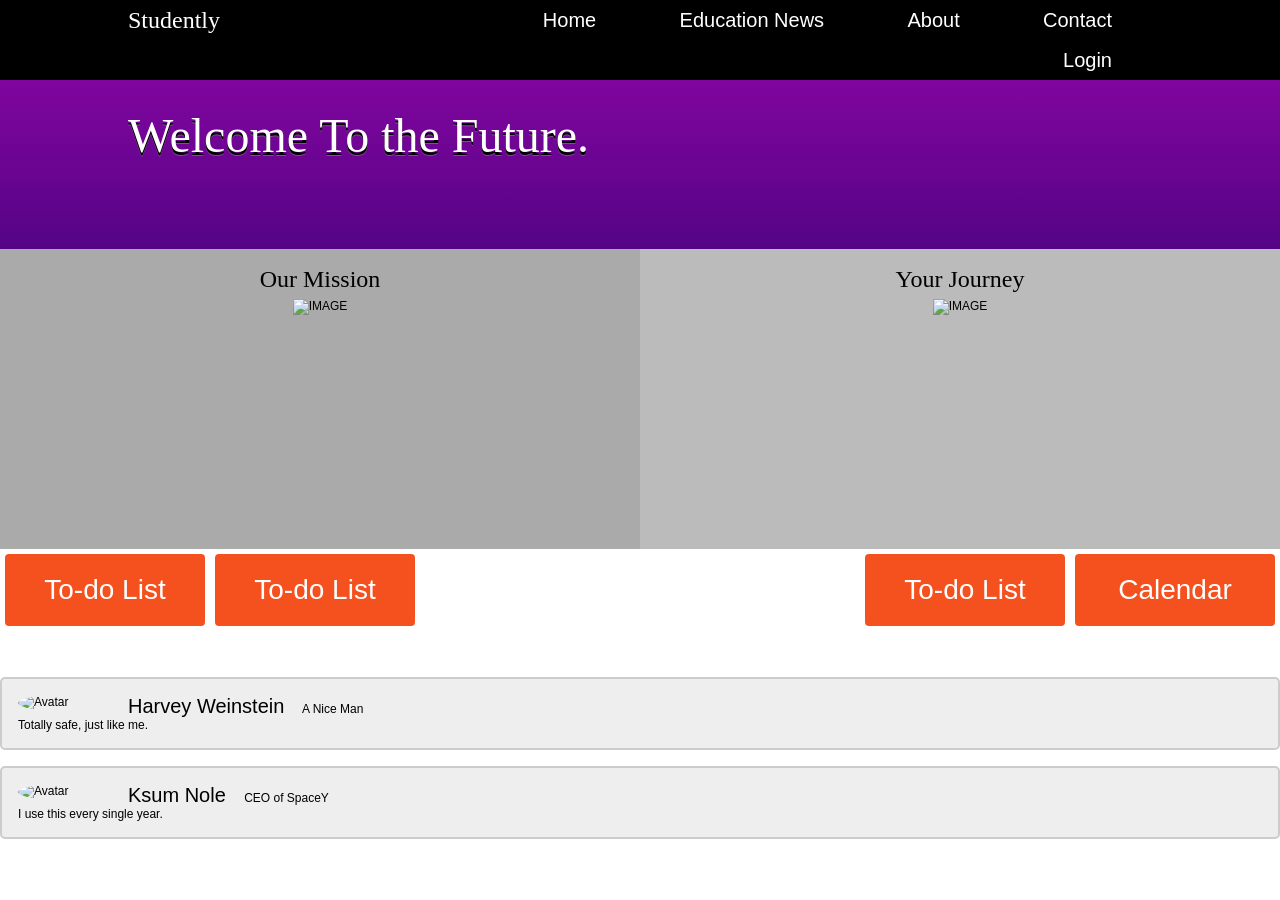
==== index.html @ 866db208 "Update index.html" ====
<!DOCTYPE HTML>
<html>
<head>
<style>
*{
  margin: 0;
    padding: 0;
    outline: none;
    border: none;
    -webkit-box-sizing: border-box;
}
*:before,
*:after{
    -webkit-box-sizing: border-box;
}
.clearfix {
  *zoom: 1;
}
html{
    font-family: Helvetica, arial, sans-serif;
    font-size: 12px;
}
body{
    background: url('brushed_alu.png');
}
.clearfix:before,
.clearfix:after {
  display: table;
  line-height: 0;
  content: "";
}
.clearfix:after {
  clear: both;
}
.container{
    width: 80%;
    margin: 0 auto;
}
header{
    width: 100%;
    height: auto;
    background: black;
}
.header-left,
.header-right{
    position: relative;
    color: white;
    float: left;
}
.header-left{
    width: 30%;
}
.header-right label{
    position: absolute;
    top: -3.7em;
    right: 0;
    cursor: pointer;
}
.header-right span{
    position: relative;
    width: 2em;
    height: 2em;
    background: rgba(255,255,255,.3);
    -webkit-transition: all .3s ease;
}
.header-right span:hover{
    background: rgba(255,255,255,.6);
}
.header-right span:before,
.header-right span:after{
    content: '';
    position: absolute;
    width: 2em;
    height: .5em;
    top: 4px;
    left: 0;
    background: black;
}
.header-right span:after{
    top: 14px;
}
.header-right{
    width: 70%;
    text-align: right;
}
#open{
    display: none;
}
h1{
    font-weight: 300;
    line-height: 40px;
    font-family: Lucida Console;
}
a{
    text-decoration: none;
    color: white;
}
nav>a{
    position: relative;
    display: inline-block;
    font-size: 20px;
    line-height: 40px;
    padding: 0 2em;
    -webkit-transition: all .3s ease;
}
nav>a:hover{
    background: rgba(255,255,255,.9);
    color: black;
}
.hidden-desktop{
    display: none;
}
section{
    width: 100%;
    height: auto;
    background-image: -webkit-linear-gradient(#80059E 0%, #550486 100%);
}
.section-left,
.section-right{
    float: left;
}
.section-left{
    width: 70%;
    padding: 3em 0;
}
.section-right{
    width: 30%;
}
.section-title,
.section-tagline{
    color: white;
    font-weight: 300;
    margin: 0;
    padding: 0;
    -webkit-transition: all .4s ease;
}
.section-title{
    font-size: 4em;
    margin-bottom: .3em;
    text-shadow: 0 3px 0px black,
                 0 4px 0px rgba(150,150,150,.5);
}
.section-tagline{
    font-size: 1em;
}
.learn-more{
    display: table;
    margin: 3em auto 0;
    padding: 1em 6em;
    cursor: pointer;
    border-radius: 3px;
    box-shadow: inset 0 -3px 0 rgba(0,0,0,.8);
    background: #EAAF00;
    background-image: -webkit-linear-gradient(#EAAF00 0%, #D78100 100%);
    font-size: 1.2em;
}
.learn-more:hover{
    background: #EAAF00;
}
.learn-more:active{
    box-shadow: inset 0 2px 0 rgba(0,0,0,.8);
}
/* Portrait tablet to landscape and desktop */
@media (min-width: 768px) and (max-width: 979px) {
    .box{
        width: 49%;
        margin-bottom: 5%;
    }
    ul li:nth-child(3) .box{
        clear: both;
    }
    ul li:nth-child(2n) .box{
        margin-right: 0;
        clear: right;
    }
}
/* Small monitor */
@media (max-width: 979px){
    nav>a{
        padding: 0 1.5em;
    }
    .section-left,
    .section-right{
        width: 100%;
    }
    .section-left{
        text-align: center;
    }
    .section-right{
        padding: 0 0 2em;
    }
    .section-title{
        font-size: 4em;
        margin-bottom: .2em;
    }
    .section-tagline{
        font-size: 1.3em;
    }
    .learn-more{
        margin: 0 auto;
    }
}
 
/* Landscape phone to portrait tablet */
@media (max-width: 767px) {
    .container{
        width: 95%;
    }
    nav>a{
        padding: 0 2em;
    }
    h1{
        padding: .5em 0;
    }
    .header-left,
    .header-right{
        width: 100%;
        text-align: center;
    }
    .section-left,
    .section-right{
        width: 100%;
    }
    .section-left{
        text-align: center;
        padding: 2em 0;
    }
    .section-right{
        padding: 1em 0 2em;
    }
    .section-title{
        font-size: 3em;
        margin-bottom: .2em;
    }
    .section-tagline{
        font-size: 1.3em;
    }
    .learn-more{
        margin: 0 auto;
    }
}
 
/* Landscape phones and down */
@media (max-width: 480px) {
    body{
        padding: 0 .5em;
    }
    .container{
        width: 90%;
    }
    nav{
        height: 0;
        overflow: hidden;
        -webkit-transition: all .3s ease;
    }
    input[type="checkbox"]:checked + nav{
        height: 205px;
    }
    nav>a{
        padding: 0 1em;
        display: block;
        border-bottom: solid 1px rgba(255,255,255,.1);
    }
    h1{
        padding: .5em 0;
        font-family: Lucida Console;
    }
    .header-left,
    .header-right{
        width: 100%;
        text-align: center;
    }
    .section-left,
    .section-right{
        width: 100%;
    }
    .section-left{
        text-align: center;
        padding: 1em 0;
    }
    .section-right{
        text-align: center;
        padding: 1em 0 2em;
    }
    .section-title{
        font-size: 2.4em;
        margin-bottom: 0;
    }
    .section-tagline{
        font-size: 1em;
    }
    .learn-more{
        display: table;
        margin: 0 auto;
    }
    .hidden-desktop{
        display: block;
    }
}
  
* {
    box-sizing: border-box;
}
/* Create two equal columns that floats next to each other */
.column {
    float: left;
    width: 50%;
    padding: 10px;
    height: 300px; /* Should be removed. Only for demonstration */
}
/* Clear floats after the columns */
.row:after {
    content: "";
    display: table;
    clear: both;
}
/* Responsive layout - makes the two columns stack on top of each other instead of next to each other */
@media screen and (max-width: 600px) {
    .column {
        width: 100%;
    }
}
  
h2 {
  font-size: px;
  font-family: Lucida Console
  }
.blacktext {
  font-color: 0xffff;
  font-size: 16px;
}

.button {
  display: inline-block;
  border-radius: 4px;
  background-color: #f4511e;
  border: none;
  color: #FFFFFF;
  text-align: center;
  font-size: 28px;
  padding: 20px;
  width: 200px;
  transition: all 0.5s;
  cursor: pointer;
  margin: 5px;
}

.button span {
  cursor: pointer;
  display: inline-block;
  position: relative;
  transition: 0.5s;
}

.button span:after {
  content: '\00bb';
  position: absolute;
  opacity: 0;
  top: 0;
  right: -20px;
  transition: 0.5s;
}

.button:hover span {
  padding-right: 25px;
}

.button:hover span:after {
  opacity: 1;
  right: 0;
}	
	
.wrapper {
    text-align: center;
}

#submission {
  text-align: center;
  }
.cnt {
  border: 2px solid #ccc;
  background-color: #eee;
  border-radius: 5px;
  padding: 16px;
  margin: 16px 0
}

.cnt::after {
  content: "";
  clear: both;
  display: table;
}

.cnt img {
  float: left;
  margin-right: 20px;
  border-radius: 50%;
}

.cnt span {
  font-size: 20px;
  margin-right: 15px;
}

@media (max-width: 500px) {
  .cnt {
      text-align: center;
  }
  .cnt img {
      margin: auto;
      float: none;
      display: block;
  }
}
</style>
</head>
	<script>
var i = 0;
var txt1 = 'Welcome To the Future.     Organization At Its Finest.';
var speed = 50;

window.onload = function typeWriter() {
  if (i < txt1.length) {
    document.getElementById("quote1").innerHTML += txt1.charAt(i);
    i++;
    setTimeout(typeWriter, speed);
  }
}

</script>
<body>
</head>
    <header class="clearfix">
    <div class="container">
            <div class="header-left">
                <h1>Studently</h1>
            </div>
            <div class="header-right">
                <label for="open">
                    <span class="hidden-desktop"></span>
                </label>
                <input type="checkbox" name="" id="open">
                <nav>
                    <a href="#">Home</a>
                    <a href="https://thisdotmatt.github.io/MCA-Hackathon-18-19/news.html">Education News</a>
                    <a href="https://thisdotmatt.github.io/MCA-Hackathon-18-19/about.html">About</a>
                    <a href="https://thisdotmatt.github.io/MCA-Hackathon-18-19/contact.html">Contact</a>
		    		<a href="https://thisdotmatt.github.io/MCA-Hackathon-18-19/login.html">Login</a>
                </nav>
            </div>
        </div>
    </header>
<section class="clearfix">
        <div class="container">
            <div class="section-left">
                <h1 class="section-title" id="quote1"></h1>
		    <br></br>
		 <h1 class="section-title" style="text-indent: 50px" id="quote2"></h1>
            </div>
        </div>
    </section>
  
<div class="row">
  <div class="column" style="background-color:#aaa;">
    <center><b><h1>Our Mission</h1></b></center>
    <center><img src="https://raw.githubusercontent.com/thisdotmatt/MCA-Hackathon-18-19/master/student-desk-tablet-482x335.jpg" alt="IMAGE" 
		width="250" height="240"></center>
  </div>
  <div class="column" style="background-color:#bbb;">
    <center><b><h1>Your Journey</h1></b></center>
	<center><img src="https://raw.githubusercontent.com/thisdotmatt/MCA-Hackathon-18-19/master/sre%C4%87ni-%C5%A1to-u%C4%8De.jpg" alt="IMAGE"
		width="300" height="220"></center>
  </div>
</div>
<button class="button" style="float:left" onclick="window.location.href='https://thisdotmatt.github.io/MCA-Hackathon-18-19/profile.html'"><span>To-do List</span></button>
<button class="button" style="float:left" onclick="window.location.href='https://thisdotmatt.github.io/MCA-Hackathon-18-19/profile.html'"><span>To-do List</span></button>
<button class="button" style="float:right" onclick="window.location.href='https://thisdotmatt.github.io/MCA-Hackathon-18-19/calendar.html'"><span>Calendar</span></button>
<button class="button" style="float:right" onclick="window.location.href='https://thisdotmatt.github.io/MCA-Hackathon-18-19/profile.html'"><span>To-do List</span></button>
<br></br>
<br></br>
<br></br>
<br></br>

<div class="cnt">
  <img src="https://www.w3schools.com/w3images/avatar_g2.jpg" alt="Avatar" style="width:90px">
  <p><span>Harvey Weinstein</span> A Nice Man</p>
  <p>Totally safe, just like me.</p>
</div> 

<div class="cnt">
  <img src="https://www.w3schools.com/w3images/bandmember.jpg" alt="Avatar" style="width:90px">
  <p><span>Ksum Nole</span> CEO of SpaceY</p>
  <p>I use this every single year.</p>
</div>


</body>
</html>
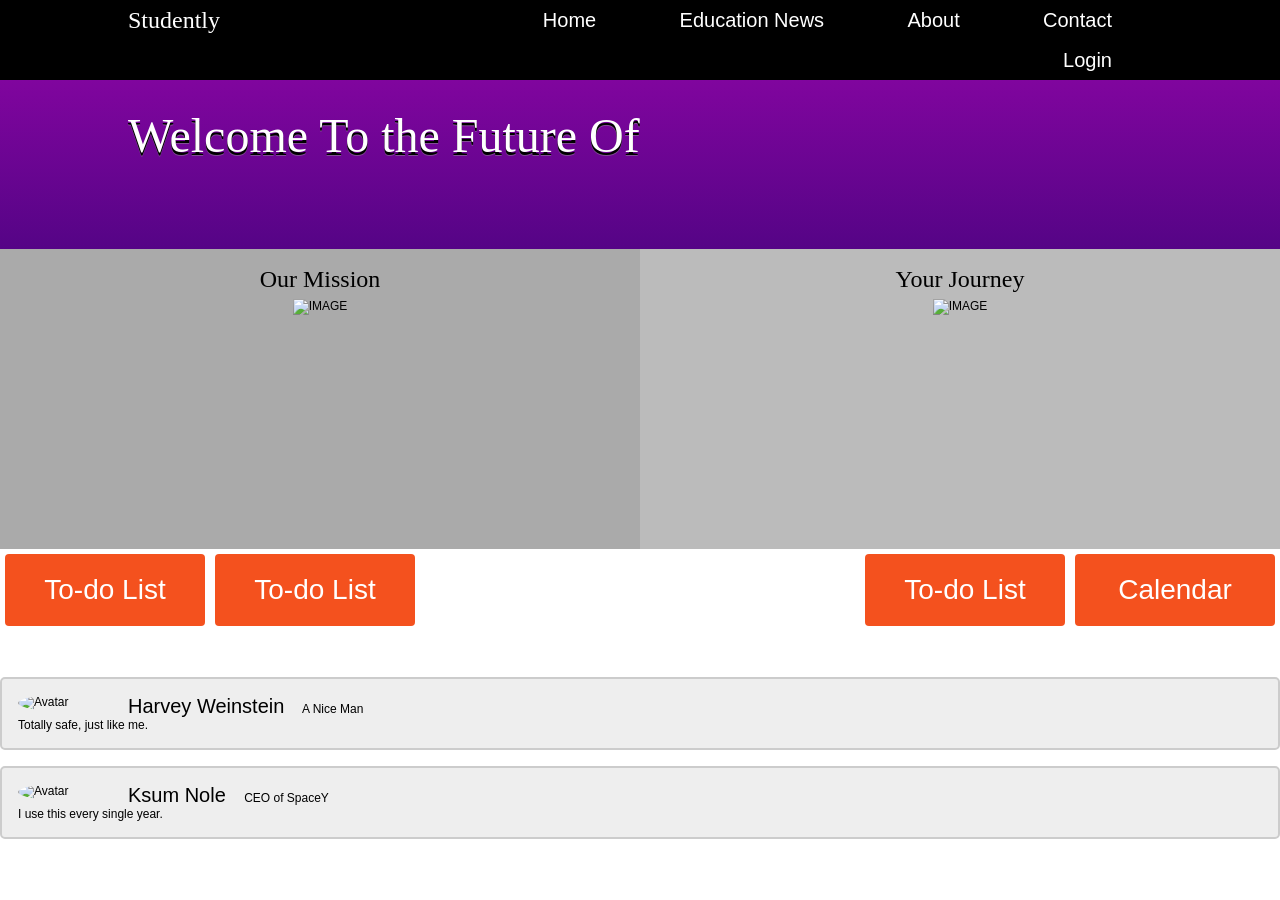
==== commit 45443c6c: "Update index.html" ====
--- a/index.html
+++ b/index.html
@@ -416,7 +416,7 @@
 </head>
 	<script>
 var i = 0;
-var txt1 = 'Welcome To the Future.     Organization At Its Finest.';
+var txt1 = 'Welcome To the Future Of Organization';
 var speed = 50;
 
 window.onload = function typeWriter() {
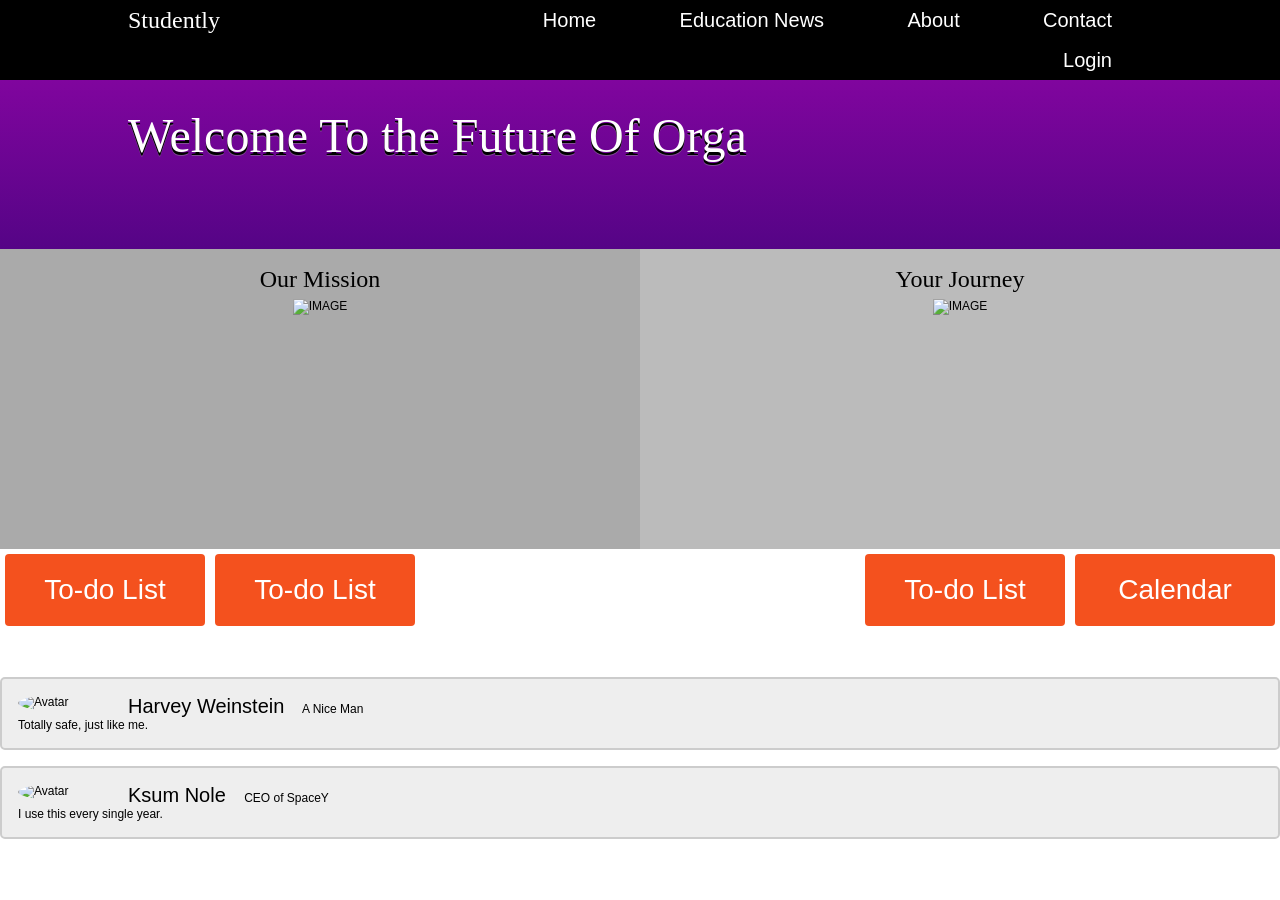
==== commit 53f25bf0: "Update index.html" ====
--- a/index.html
+++ b/index.html
@@ -416,7 +416,7 @@
 </head>
 	<script>
 var i = 0;
-var txt1 = 'Welcome To the Future Of Organization';
+var txt1 = 'Welcome To the Future Of Organization. . .';
 var speed = 50;
 
 window.onload = function typeWriter() {
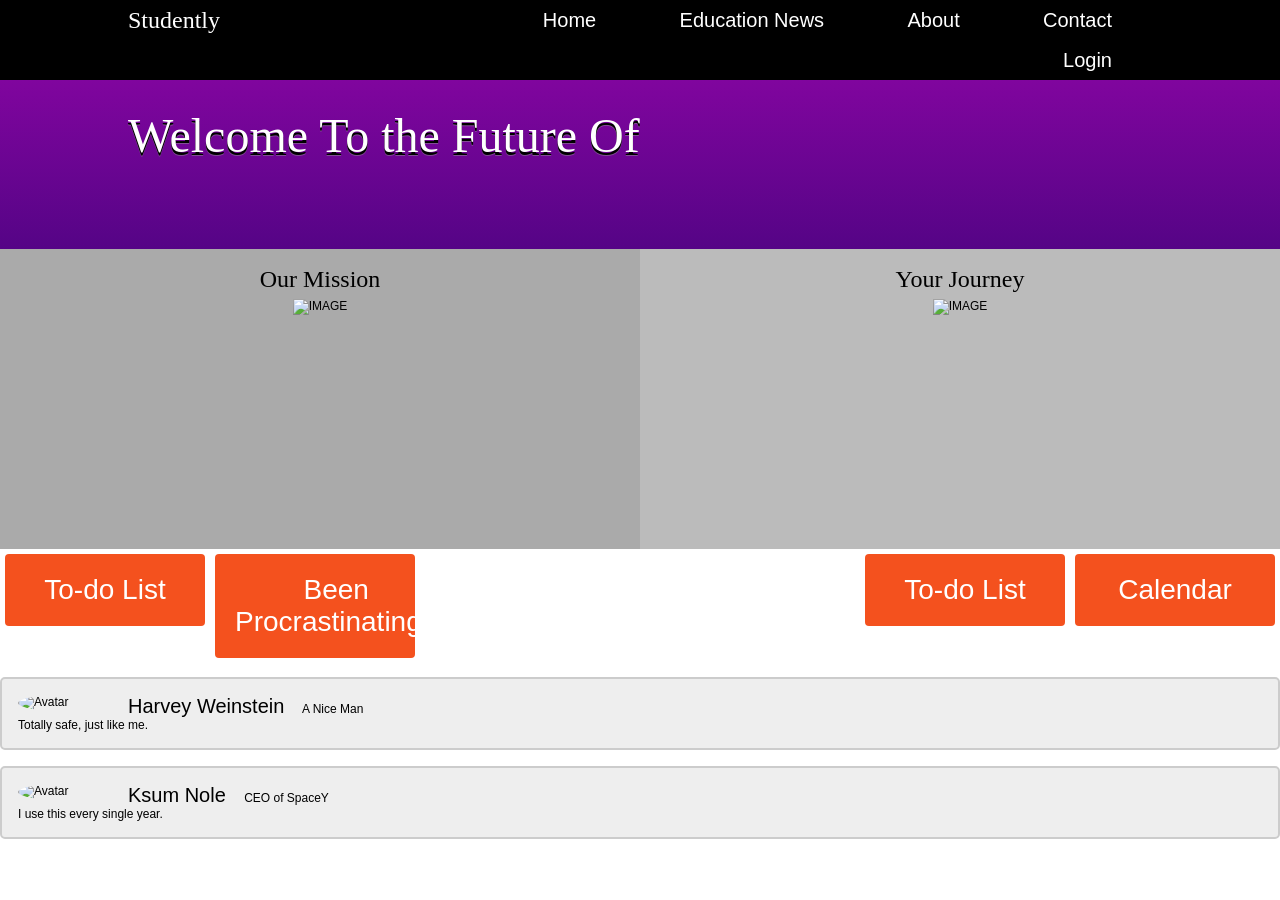
==== commit 1e02b0f2: "Update index.html" ====
--- a/index.html
+++ b/index.html
@@ -416,7 +416,7 @@
 </head>
 	<script>
 var i = 0;
-var txt1 = 'Welcome To the Future Of Organization. . .';
+var txt1 = 'Welcome To the Future Of Organization...';
 var speed = 50;
 
 window.onload = function typeWriter() {
@@ -473,7 +473,7 @@
   </div>
 </div>
 <button class="button" style="float:left" onclick="window.location.href='https://thisdotmatt.github.io/MCA-Hackathon-18-19/profile.html'"><span>To-do List</span></button>
-<button class="button" style="float:left" onclick="window.location.href='https://thisdotmatt.github.io/MCA-Hackathon-18-19/profile.html'"><span>To-do List</span></button>
+<button class="button" style="float:left" onclick="window.location.href='https://mcgraw.princeton.edu/understanding-and-overcoming-procrastination'"><span>Been Procrastinating?</span></button>
 <button class="button" style="float:right" onclick="window.location.href='https://thisdotmatt.github.io/MCA-Hackathon-18-19/calendar.html'"><span>Calendar</span></button>
 <button class="button" style="float:right" onclick="window.location.href='https://thisdotmatt.github.io/MCA-Hackathon-18-19/profile.html'"><span>To-do List</span></button>
 <br></br>
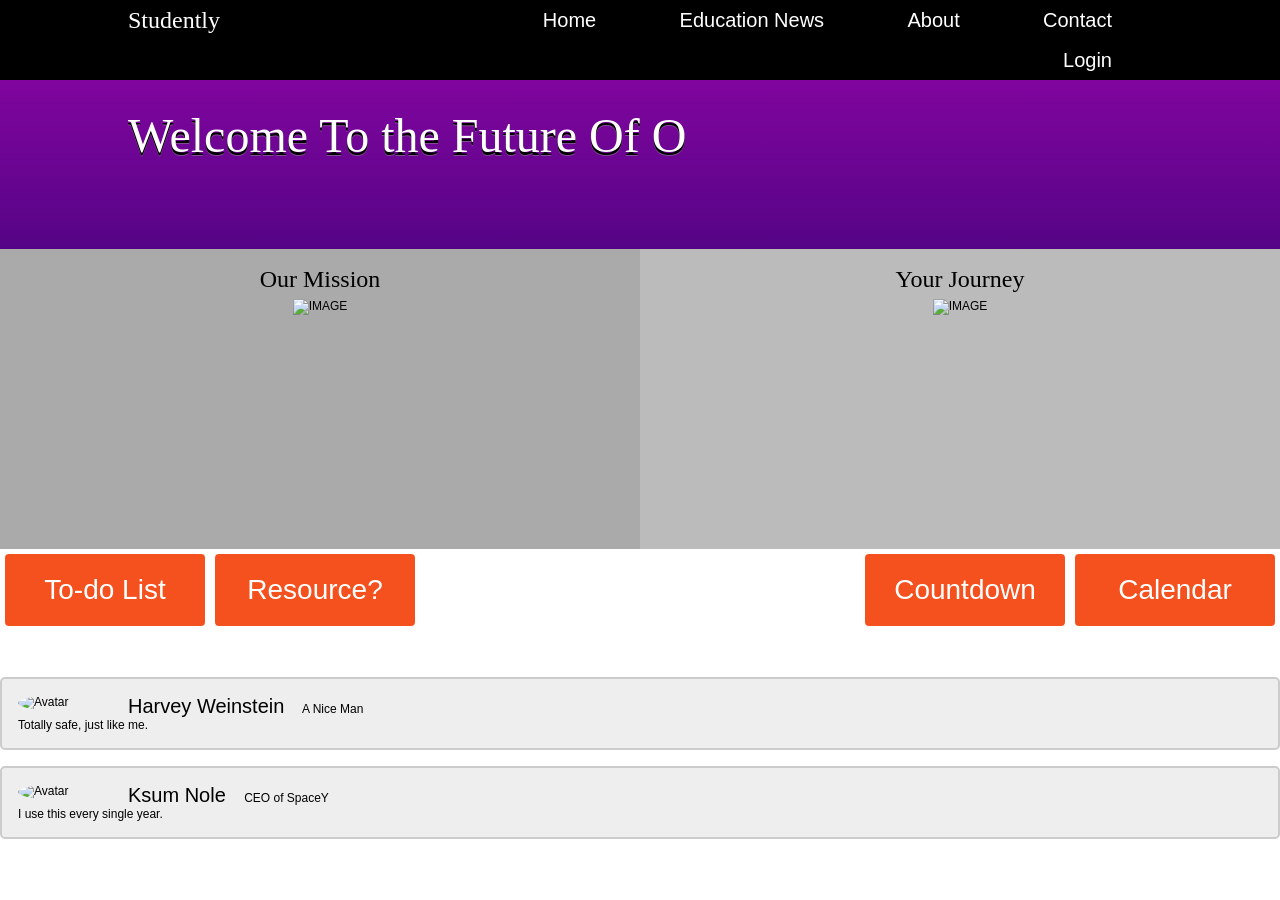
==== commit a0053cbf: "Update index.html" ====
--- a/index.html
+++ b/index.html
@@ -473,9 +473,9 @@
   </div>
 </div>
 <button class="button" style="float:left" onclick="window.location.href='https://thisdotmatt.github.io/MCA-Hackathon-18-19/profile.html'"><span>To-do List</span></button>
-<button class="button" style="float:left" onclick="window.location.href='https://mcgraw.princeton.edu/understanding-and-overcoming-procrastination'"><span>Been Procrastinating?</span></button>
+<button class="button" style="float:left" onclick="window.location.href='https://mcgraw.princeton.edu/understanding-and-overcoming-procrastination'"><span>Resource?</span></button>
 <button class="button" style="float:right" onclick="window.location.href='https://thisdotmatt.github.io/MCA-Hackathon-18-19/calendar.html'"><span>Calendar</span></button>
-<button class="button" style="float:right" onclick="window.location.href='https://thisdotmatt.github.io/MCA-Hackathon-18-19/profile.html'"><span>To-do List</span></button>
+<button class="button" style="float:right" onclick="window.location.href='https://thisdotmatt.github.io/MCA-Hackathon-18-19/countdown.html'"><span>Countdown</span></button>
 <br></br>
 <br></br>
 <br></br>
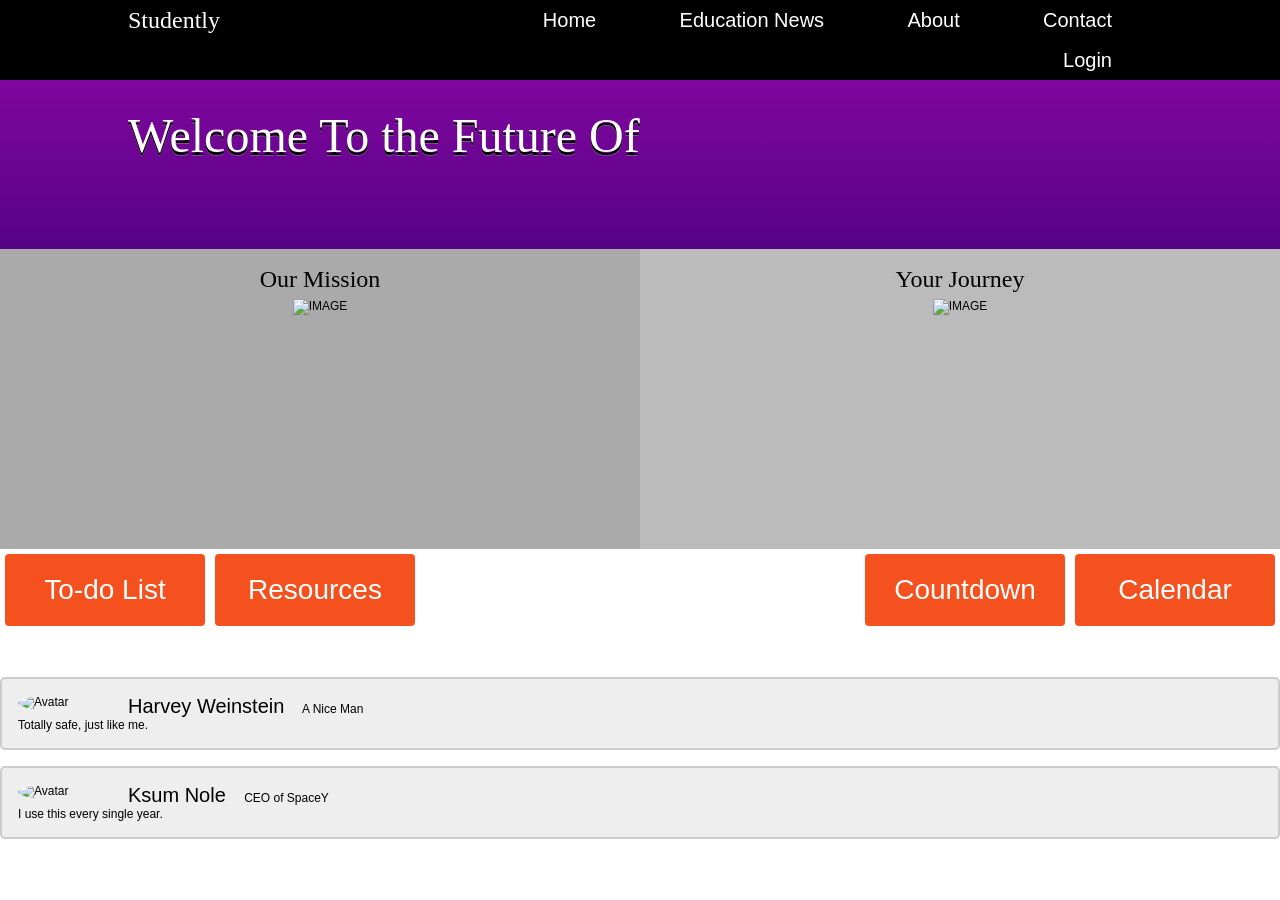
==== commit a6daa829: "Update index.html" ====
--- a/index.html
+++ b/index.html
@@ -473,7 +473,7 @@
   </div>
 </div>
 <button class="button" style="float:left" onclick="window.location.href='https://thisdotmatt.github.io/MCA-Hackathon-18-19/profile.html'"><span>To-do List</span></button>
-<button class="button" style="float:left" onclick="window.location.href='https://mcgraw.princeton.edu/understanding-and-overcoming-procrastination'"><span>Resource?</span></button>
+<button class="button" style="float:left" onclick="window.location.href='https://mcgraw.princeton.edu/understanding-and-overcoming-procrastination'"><span>Resources</span></button>
 <button class="button" style="float:right" onclick="window.location.href='https://thisdotmatt.github.io/MCA-Hackathon-18-19/calendar.html'"><span>Calendar</span></button>
 <button class="button" style="float:right" onclick="window.location.href='https://thisdotmatt.github.io/MCA-Hackathon-18-19/countdown.html'"><span>Countdown</span></button>
 <br></br>
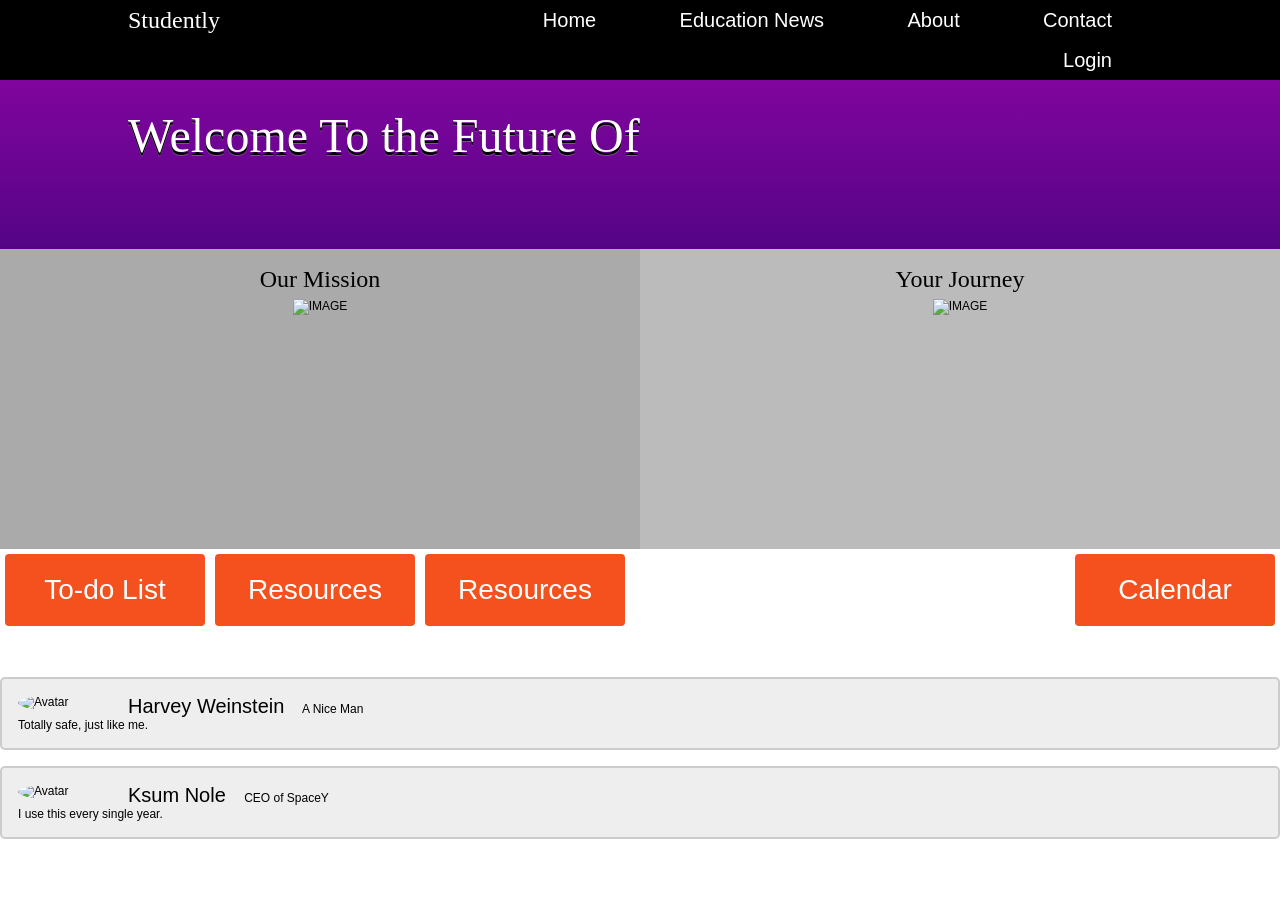
==== commit 3e78ff19: "Update index.html" ====
--- a/index.html
+++ b/index.html
@@ -474,8 +474,8 @@
 </div>
 <button class="button" style="float:left" onclick="window.location.href='https://thisdotmatt.github.io/MCA-Hackathon-18-19/profile.html'"><span>To-do List</span></button>
 <button class="button" style="float:left" onclick="window.location.href='https://mcgraw.princeton.edu/understanding-and-overcoming-procrastination'"><span>Resources</span></button>
+<button class="button" style="float:left" onclick="window.location.href='https://www.wikihow.com/Stop-Procrastinating'"><span>Resources</span></button>
 <button class="button" style="float:right" onclick="window.location.href='https://thisdotmatt.github.io/MCA-Hackathon-18-19/calendar.html'"><span>Calendar</span></button>
-<button class="button" style="float:right" onclick="window.location.href='https://thisdotmatt.github.io/MCA-Hackathon-18-19/countdown.html'"><span>Countdown</span></button>
 <br></br>
 <br></br>
 <br></br>
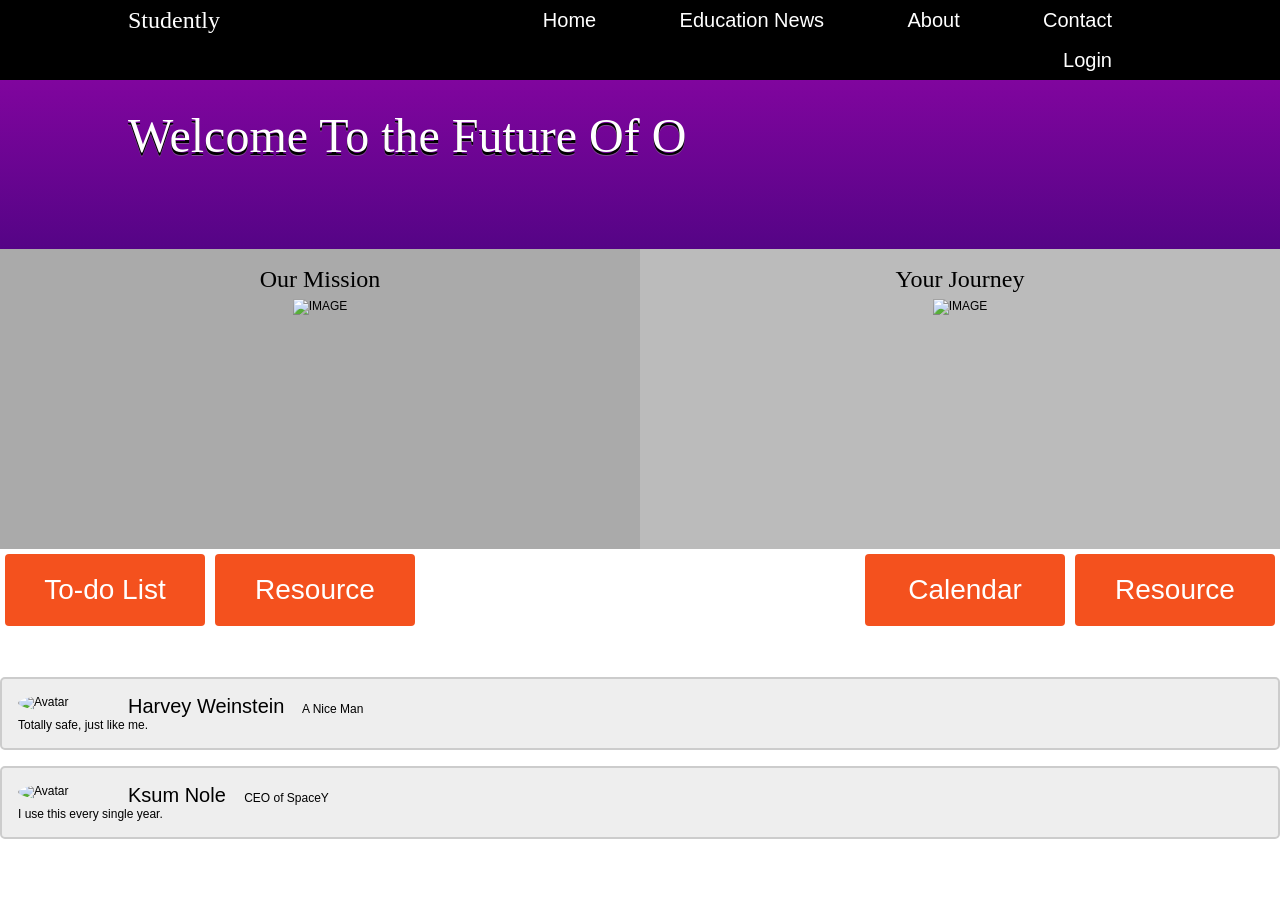
==== commit 96b33efe: "Update index.html" ====
--- a/index.html
+++ b/index.html
@@ -473,8 +473,8 @@
   </div>
 </div>
 <button class="button" style="float:left" onclick="window.location.href='https://thisdotmatt.github.io/MCA-Hackathon-18-19/profile.html'"><span>To-do List</span></button>
-<button class="button" style="float:left" onclick="window.location.href='https://mcgraw.princeton.edu/understanding-and-overcoming-procrastination'"><span>Resources</span></button>
-<button class="button" style="float:left" onclick="window.location.href='https://www.wikihow.com/Stop-Procrastinating'"><span>Resources</span></button>
+<button class="button" style="float:left" onclick="window.location.href='https://mcgraw.princeton.edu/understanding-and-overcoming-procrastination'"><span>Resource</span></button>
+<button class="button" style="float:right" onclick="window.location.href='https://www.wikihow.com/Stop-Procrastinating'"><span>Resource</span></button>
 <button class="button" style="float:right" onclick="window.location.href='https://thisdotmatt.github.io/MCA-Hackathon-18-19/calendar.html'"><span>Calendar</span></button>
 <br></br>
 <br></br>
